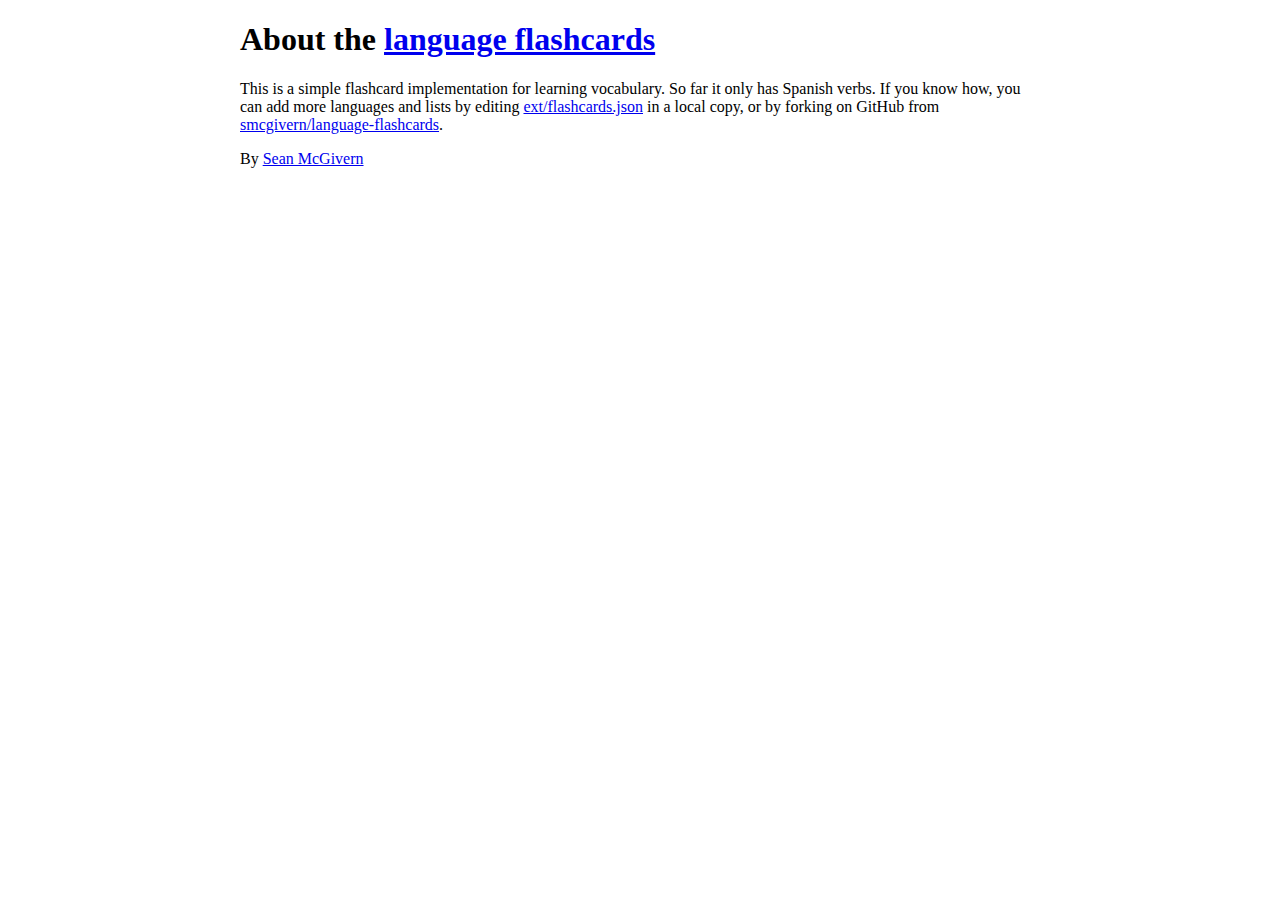
==== about.html @ a58783e7 "Added about page" ====
<!DOCTYPE html>
<html>
  <head>
    <title>About the language flashcards</title>
    <link href="ext/style.css" rel="stylesheet" type="text/css">
  </head>
  <body>
    <div id="about">
      <h1>About the <a href="./">language flashcards</a></h1>

      <p>
        This is a simple flashcard implementation for learning
        vocabulary. So far it only has Spanish verbs. If you know how,
        you can add more languages and lists by editing
        <a href="ext/flashcards.json">ext/flashcards.json</a>
        in a local copy, or by forking on GitHub from
        <a href="https://github.com/smcgivern/language-flashcards">
          smcgivern/language-flashcards</a>.
      </p>
    </div>
    <div id="byline">
      <p>By <a href="http://sean.mcgivern.me.uk/">Sean McGivern</a></p>
    </div>
  </body>
</html>
---- ext/style.css ----
body {
    max-width: 50em;
    margin: 0em auto;
}

#score, #card, nav ul ul, #language-title, #list-title, #score {
    display: none;
}

header, #card>p {
    display: block;
    text-align: center;
}

#language-title, #list-title {
    display: inline;
}

#language-title {
    padding-right: 1em;
}

#card {
    padding: 0.5em;
    border: 1px solid #000;
}

#word {
    font-size: 400%;
}

#score span, #answer span, #answer input, #correct-answer {
    font-size: 200%;
    font-weight: bold;
}

#answer input {
    width: 90%;
}

#answer>span {
    float: right;
    font-size: 400%;
}

.success {
    color: #22bd0d;
    background-color: inherit;
}

.failure {
    color: #bd220d;
    background-color: inherit;
}

nav {
    clear: both;
}

nav ul, #steps {
    list-style: none;
    padding-left: 0em;
    margin-left: 0em;
    text-align: center;
}

#steps li {
    display: inline;
    margin: 0em 0.5em;
}

#card-info dt, #card-info dd {
    float: left;
    margin: 0em 0.5em;
}

#card-info dt {
    font-weight: bold;
}

#card-info dd {
    margin-right: 2em;
}
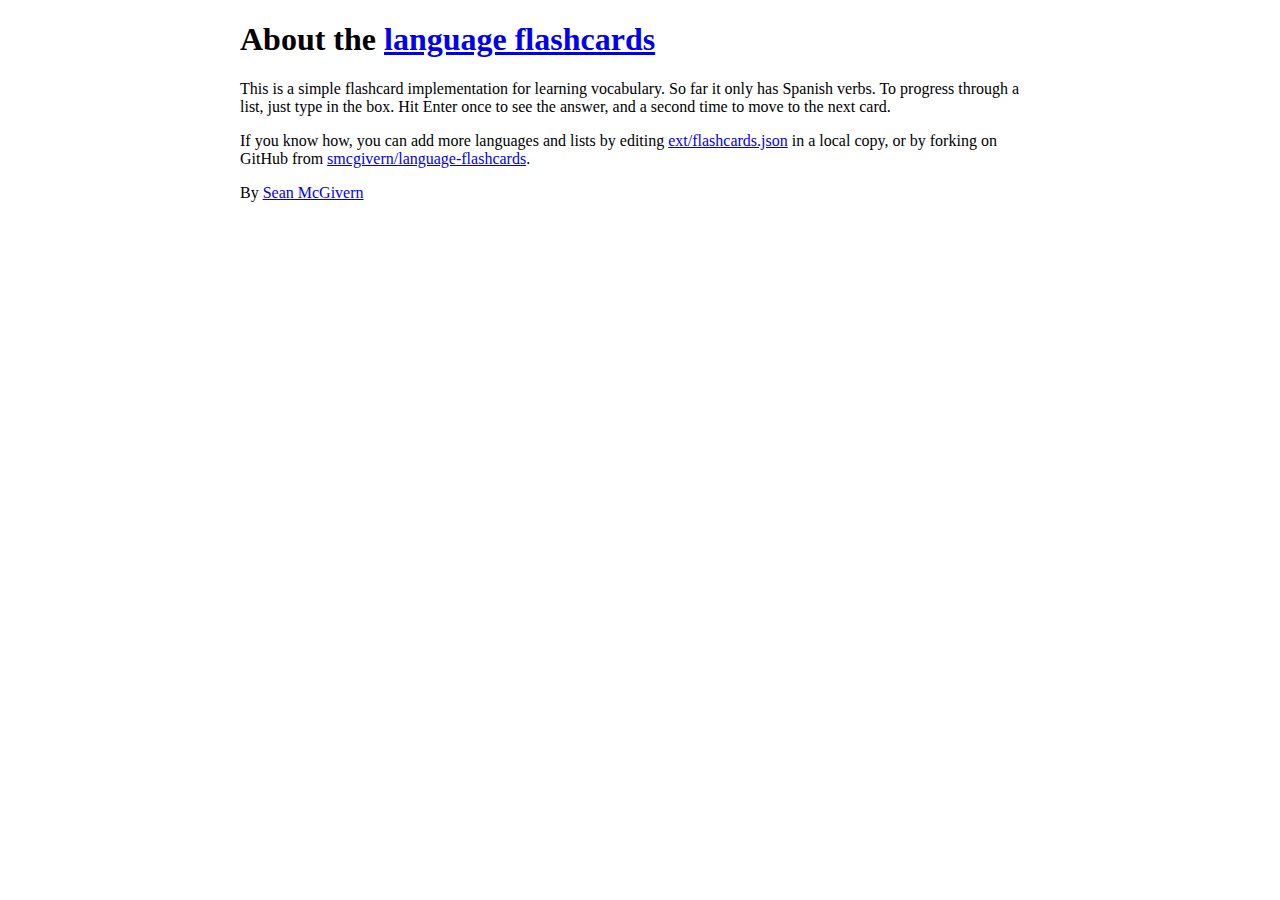
==== commit e6036550: "More usage details in about page" ====
--- a/about.html
+++ b/about.html
@@ -1,5 +1,5 @@
 <!DOCTYPE html>
-<html>
+<html manifest="language-flashcards.appcache">
   <head>
     <title>About the language flashcards</title>
     <link href="ext/style.css" rel="stylesheet" type="text/css">
@@ -10,9 +10,14 @@
 
       <p>
         This is a simple flashcard implementation for learning
-        vocabulary. So far it only has Spanish verbs. If you know how,
-        you can add more languages and lists by editing
-        <a href="ext/flashcards.json">ext/flashcards.json</a>
+        vocabulary. So far it only has Spanish verbs. To progress
+        through a list, just type in the box. Hit Enter once to see
+        the answer, and a second time to move to the next card.
+      </p>
+
+      <p>
+        If you know how, you can add more languages and lists by
+        editing <a href="ext/flashcards.json">ext/flashcards.json</a>
         in a local copy, or by forking on GitHub from
         <a href="https://github.com/smcgivern/language-flashcards">
           smcgivern/language-flashcards</a>.
--- a/ext/style.css
+++ b/ext/style.css
@@ -35,7 +35,7 @@
 }
 
 #answer input {
-    width: 90%;
+    width: 80%;
 }
 
 #answer>span {
